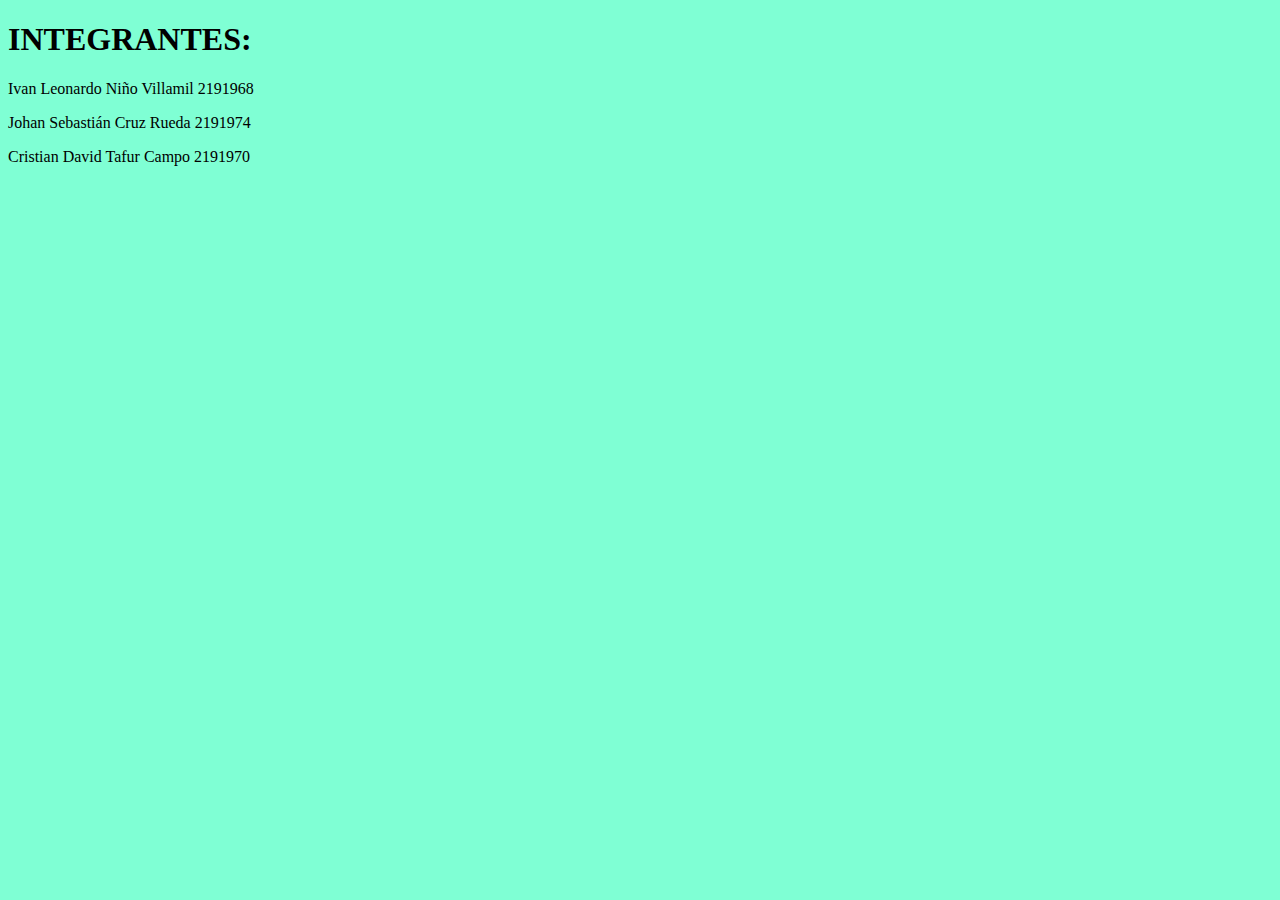
==== integrantes.html @ 3b5515ae "Create integrantes.html" ====
<!DOCTYPE html>
<html lang="es">

    <head>
        <meta charset="utf-8" />
        <title>Integrantes </title>
        <meta name="descripcion" content="pagina de integrantes" />
        <meta name="autores" content="Ivan, Cruz, Cristian" />
    </head>
 
    <body bgcolor="aquamarine" >

        <h1> INTEGRANTES: </h1>
        <p>Ivan Leonardo Niño Villamil 2191968 </p>
        <p> Johan Sebastián Cruz Rueda 2191974 </p>
        <P>Cristian David Tafur Campo 2191970  </P>                
        
    </body>

</html>
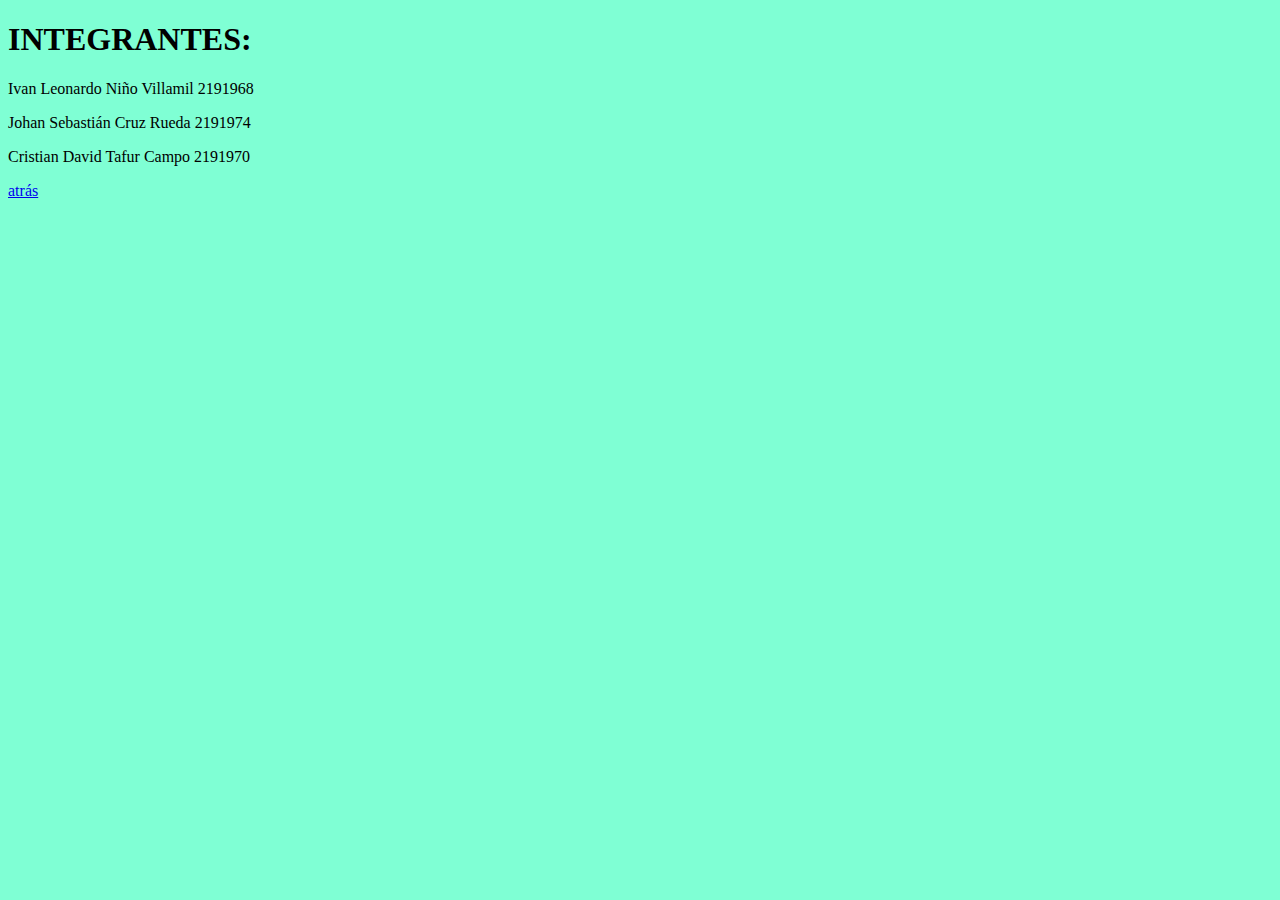
==== commit 9633aded: "Update integrantes.html" ====
--- a/integrantes.html
+++ b/integrantes.html
@@ -14,7 +14,7 @@
         <p>Ivan Leonardo Niño Villamil 2191968 </p>
         <p> Johan Sebastián Cruz Rueda 2191974 </p>
         <P>Cristian David Tafur Campo 2191970  </P>                
-        
+        <a href="../Taller-7/index.html"> atrás</a>
     </body>
 
 </html>